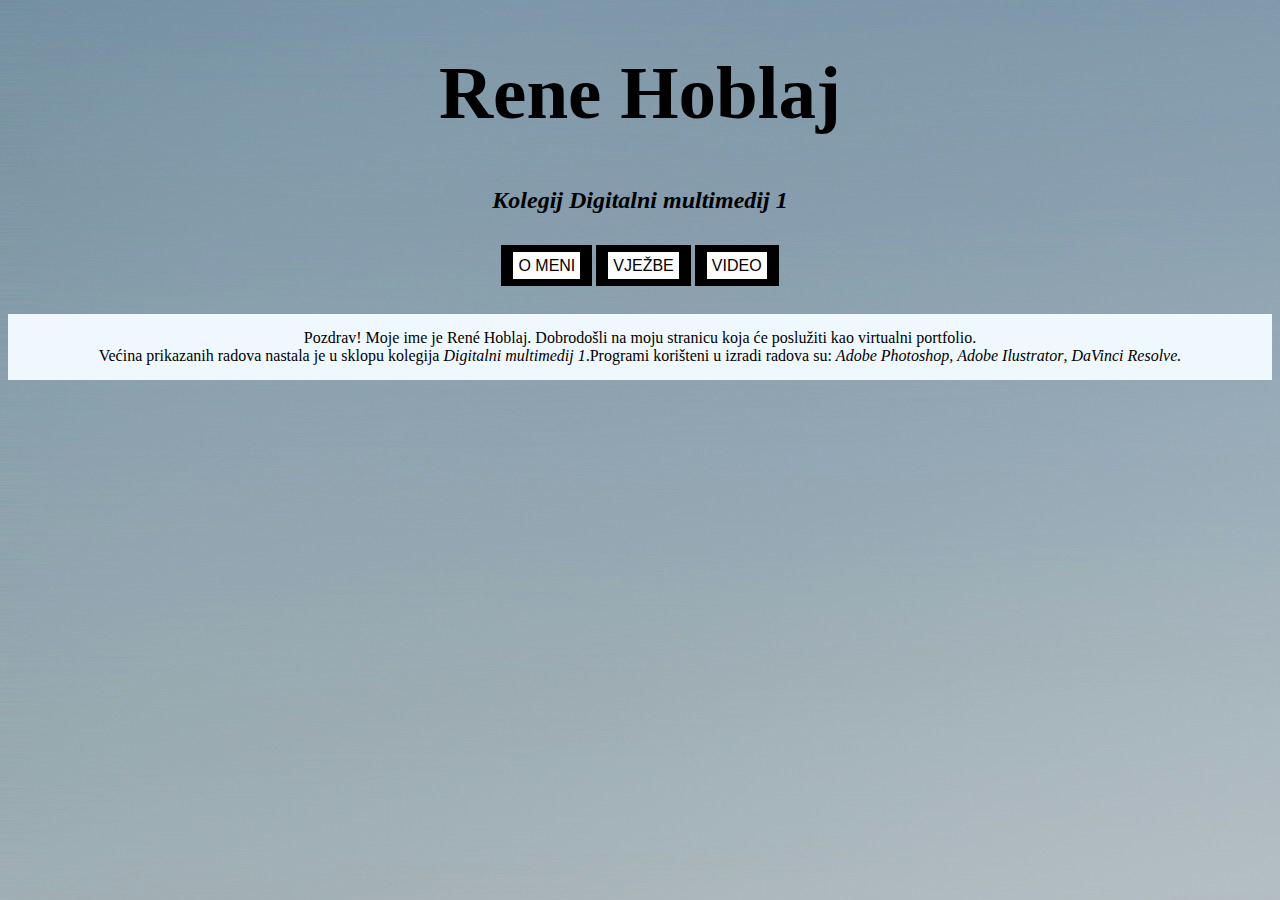
==== index.html @ b440023d "Add files via upload" ====
<!DOCTYPE html>
<html>
<head>
  <title>René Hoblaj - moj html dokument</title>
  <link rel="stylesheet" href="stilzaslike.css"/>
  <style>ul {	/*centriranje*/
			padding:20px; 
			margin-left: auto; 
			margin-right:auto;  
			width: 1000px;
			} 
	li {	display:inline; /*prikaz u jednom redu*/
			background-color:black;
			padding:12px;
			border: 2px black;
		}
	li:active {background-color:IndianRed;} /*kada kliknemo na li mijenja se boja*/
		
	li a {	color:black; 
			font-family: "CabinSketch", sans-serif; 
			/*font-family: "Montserrat", sans-serif; */
			text-transform: uppercase;
			}
	li a:link {text-decoration:none;}
	li a:hover {text-decoration:underline;}
	</style>
</head>
<body>
  <h1>Rene Hoblaj</h1>
  <h2><i>Kolegij Digitalni multimedij 1</i></h2>
  
  <nav>
	<ul>
		<li><a href="o meni.html">O MENI</a></li>
		<li><a href="vjezbe.html">VJEŽBE</a></li>
		<li><a href="video.html">VIDEO</a></li>
	</ul>
</nav>
  
  <p>Pozdrav! Moje ime je René Hoblaj. Dobrodošli na moju stranicu koja će poslužiti kao virtualni portfolio.<br>Većina prikazanih radova nastala je u 
  sklopu kolegija <i>Digitalni multimedij 1</i>.Programi korišteni u izradi 
  radova su: <i>Adobe Photoshop</i>, <i>Adobe Ilustrator</i>, <i>DaVinci Resolve.</i></p>
  
  
</body>
</html>
---- stilzaslike.css ----
@charset "utf-8";
/* CSS Document */
p {
	
	font-size: 16px;
	line-height: 18px;
	background-color: AliceBlue;
	padding-left: 15px;
	padding-bottom: 15px;
	padding-top: 15px;
	padding-right: 15px;
	text-align: center;
}

img{
	height: 200px;
}

h1 {
	font-size: 75px;
	text-align: center;
    font-family: "renehoblaj";
    src:url("renehoblaj.ttf") format("truetype"); /* ukoliko se ttf font ne nalazi u istoj mapi kao i html tada treba navesti i ime_mape/ime_fonta.ttf */
	
}

body {
	background-image: url("Slike/23.jpeg")
	
}

h3 {
	text-align: center;
}

a{
	color: black;
	background-color: white;
	padding: 5px;
	line-height: 25px;
	border: 2px;
}

h2 {
	text-align: center;
}

 ul {
	 text-align: center;
	 
 }
 
 h6 {
	 
	 text-align: center;
 }
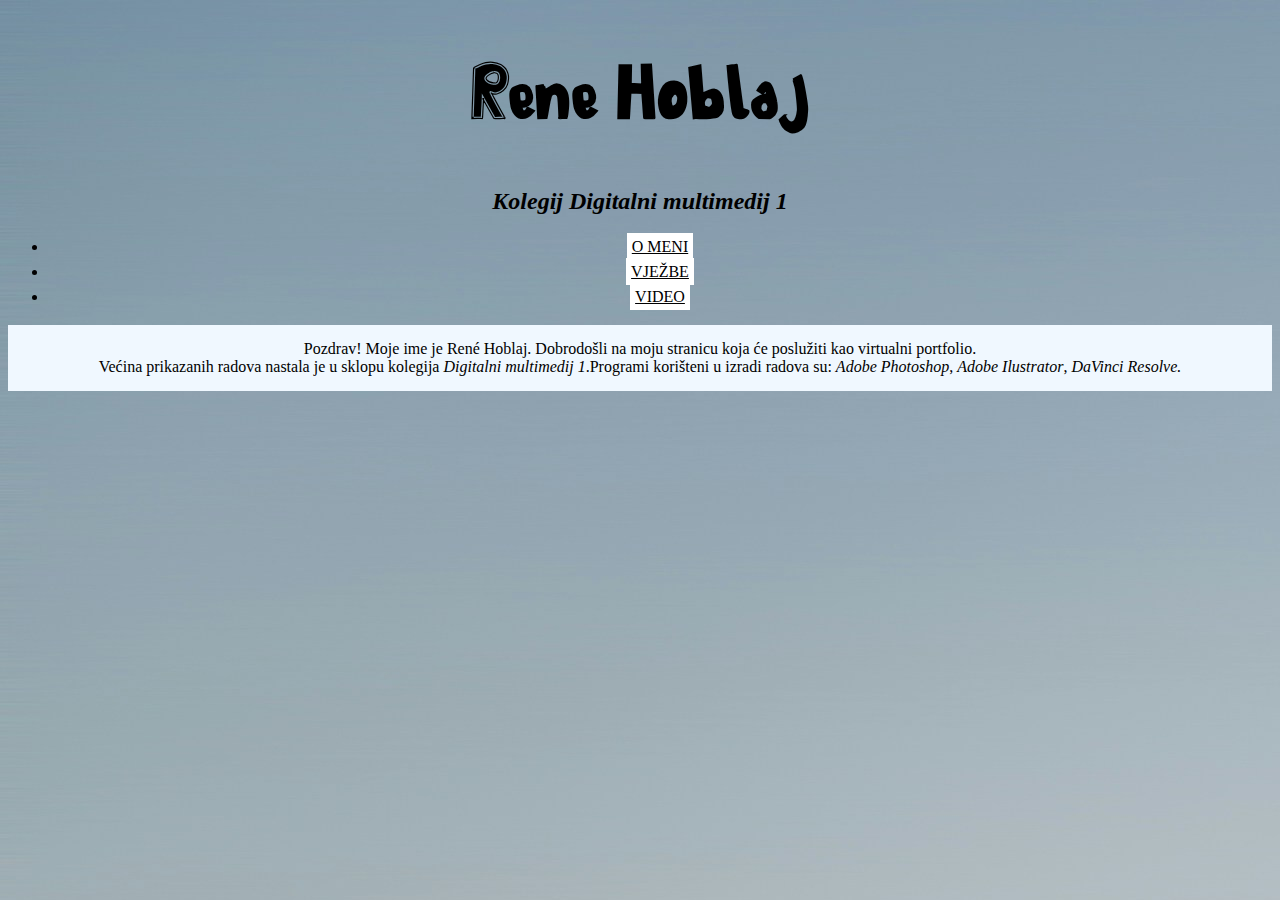
==== commit d7bdf6ef: "Add files via upload" ====
--- a/index.html
+++ b/index.html
@@ -3,26 +3,16 @@
 <head>
   <title>René Hoblaj - moj html dokument</title>
   <link rel="stylesheet" href="stilzaslike.css"/>
-  <style>ul {	/*centriranje*/
-			padding:20px; 
-			margin-left: auto; 
-			margin-right:auto;  
-			width: 1000px;
-			} 
-	li {	display:inline; /*prikaz u jednom redu*/
-			background-color:black;
-			padding:12px;
-			border: 2px black;
-		}
-	li:active {background-color:IndianRed;} /*kada kliknemo na li mijenja se boja*/
-		
-	li a {	color:black; 
-			font-family: "CabinSketch", sans-serif; 
-			/*font-family: "Montserrat", sans-serif; */
-			text-transform: uppercase;
-			}
-	li a:link {text-decoration:none;}
-	li a:hover {text-decoration:underline;}
+  <style>
+         @font-face {
+		              font-family: "renehoblaj";
+		              src: url("renehoblaj.ttf") format("truetype");
+		 }
+		 
+		 .custom-font {
+		 font-family: "renehoblaj", sans-serif;
+		 
+		 }
 	</style>
 </head>
 <body>
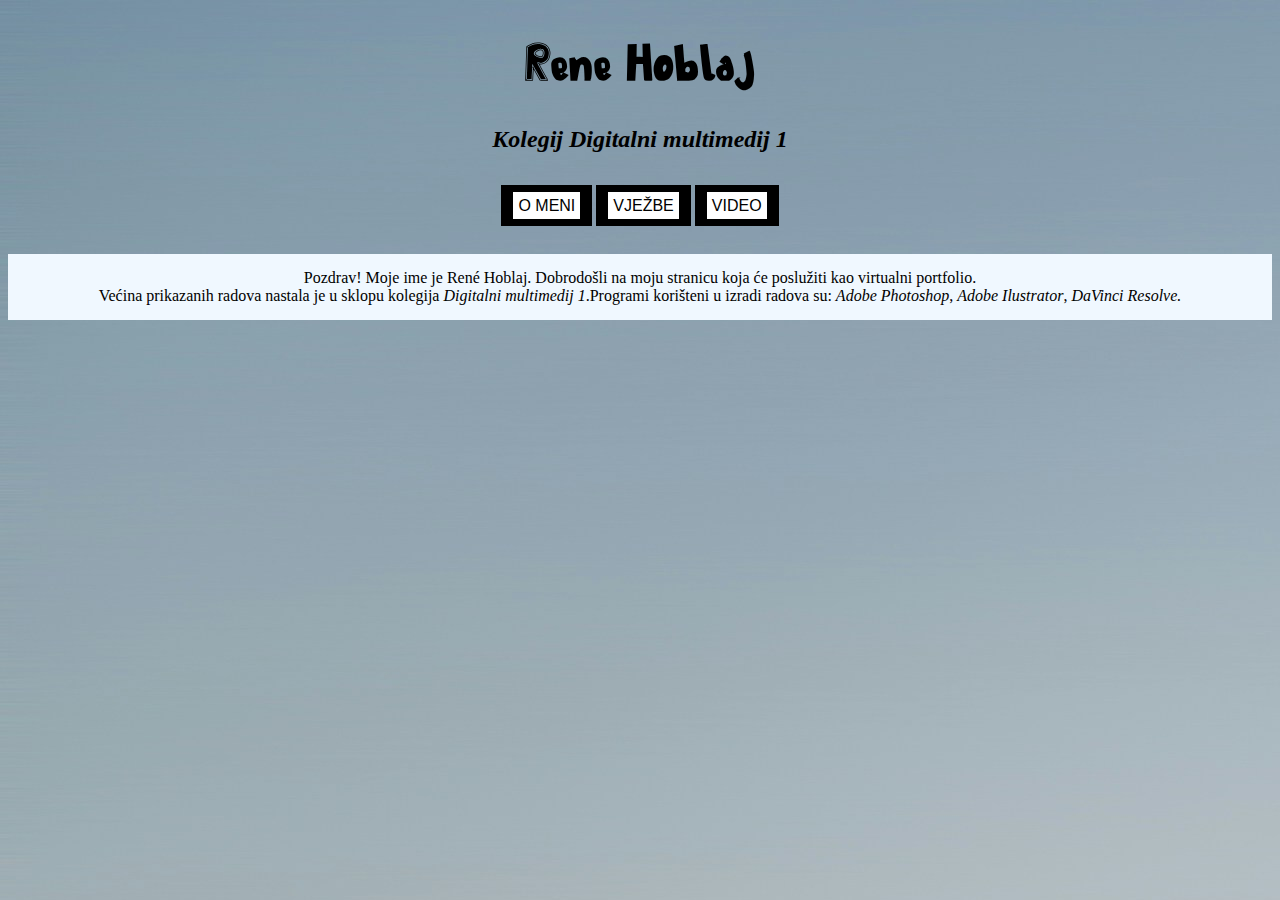
==== commit ecdd72e9: "Add files via upload" ====
--- a/index.html
+++ b/index.html
@@ -3,20 +3,38 @@
 <head>
   <title>René Hoblaj - moj html dokument</title>
   <link rel="stylesheet" href="stilzaslike.css"/>
-  <style>
-         @font-face {
-		              font-family: "renehoblaj";
-		              src: url("renehoblaj.ttf") format("truetype");
-		 }
-		 
-		 .custom-font {
-		 font-family: "renehoblaj", sans-serif;
-		 
-		 }
+  <style>ul {	/*centriranje*/
+			padding:20px; 
+			margin-left: auto; 
+			margin-right:auto;  
+			width: 1000px;
+			} 
+	li {	display:inline; /*prikaz u jednom redu*/
+			background-color:black;
+			padding:12px;
+			border: 2px black;
+		}
+	li:active {background-color:IndianRed;} /*kada kliknemo na li mijenja se boja*/
+		
+	li a {	color:black; 
+			font-family: "CabinSketch", sans-serif; 
+			/*font-family: "Montserrat", sans-serif; */
+			text-transform: uppercase;
+			}
+	li a:link {text-decoration:none;}
+	li a:hover {text-decoration:underline;}
+	
+	@font-face {
+	  font-family: "renehoblaj";
+	  src: url("renehoblaj.ttf") format("truetype");
+	}
+	.custom-font {
+	    font-family: "renehoblaj", sans-serif;
+	}
 	</style>
 </head>
 <body>
-  <h1>Rene Hoblaj</h1>
+  <h1 class="custom-font" style="color: black;">Rene Hoblaj</h1>
   <h2><i>Kolegij Digitalni multimedij 1</i></h2>
   
   <nav>
--- a/stilzaslike.css
+++ b/stilzaslike.css
@@ -17,11 +17,8 @@
 }
 
 h1 {
-	font-size: 75px;
 	text-align: center;
-    font-family: "renehoblaj";
-    src:url("renehoblaj.ttf") format("truetype"); /* ukoliko se ttf font ne nalazi u istoj mapi kao i html tada treba navesti i ime_mape/ime_fonta.ttf */
-	
+	font-size: 50px;
 }
 
 body {
